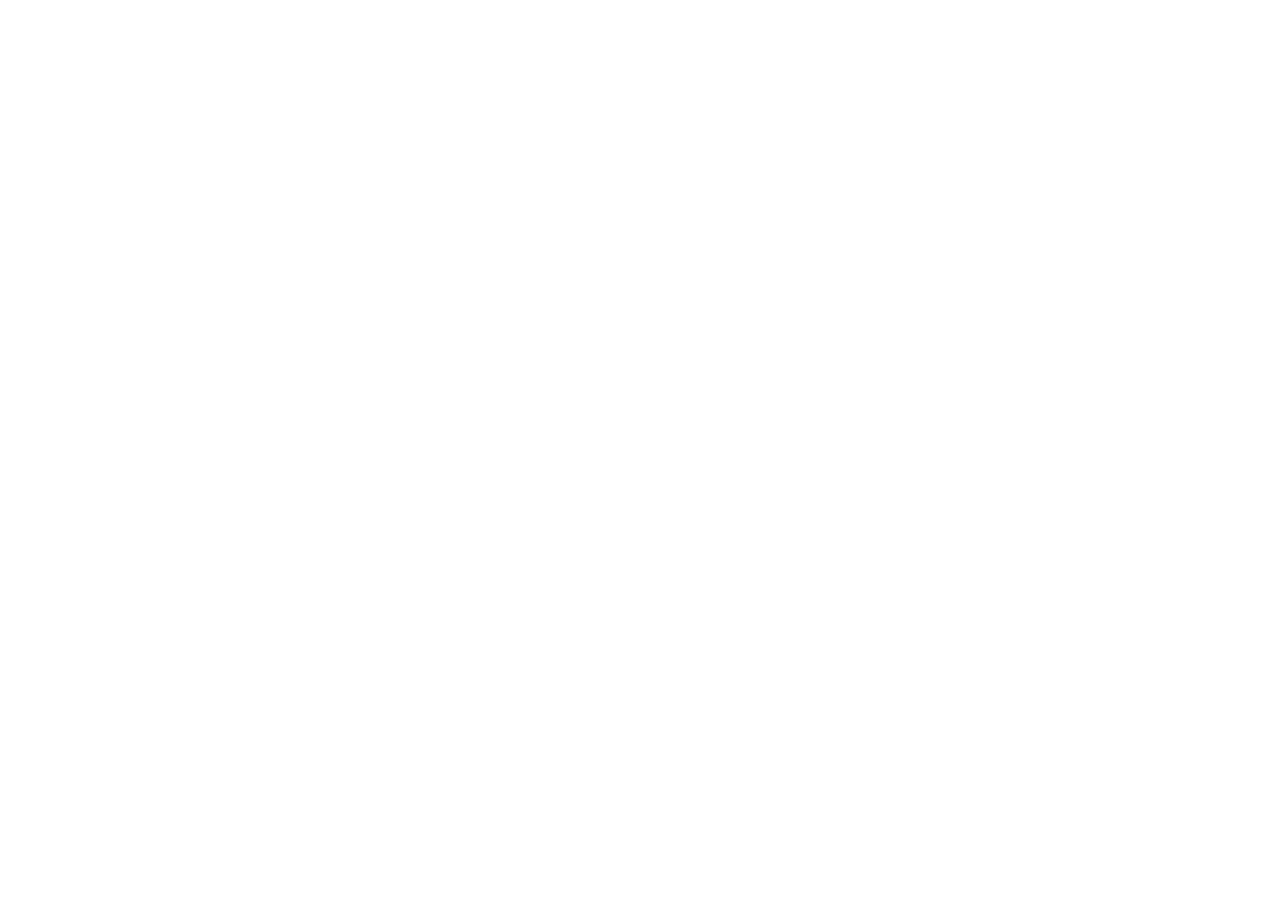
==== experiment/simulation/index.html @ e87dbb86 "Initial commit" ====
<!DOCTYPE html>
<html>
<head>
	<!-- Add CSS at the head of HTML file -->
    <link rel="stylesheet" href="./css/main.css">
</head>
<body>
		<!-- Your code goes here-->

	<!-- Add JS at the bottom of HTML file --> 
        <script src="./js/main.js"></script>
</body>
</html>
---- experiment/simulation/css/main.css ----
/* You CSS goes in here */
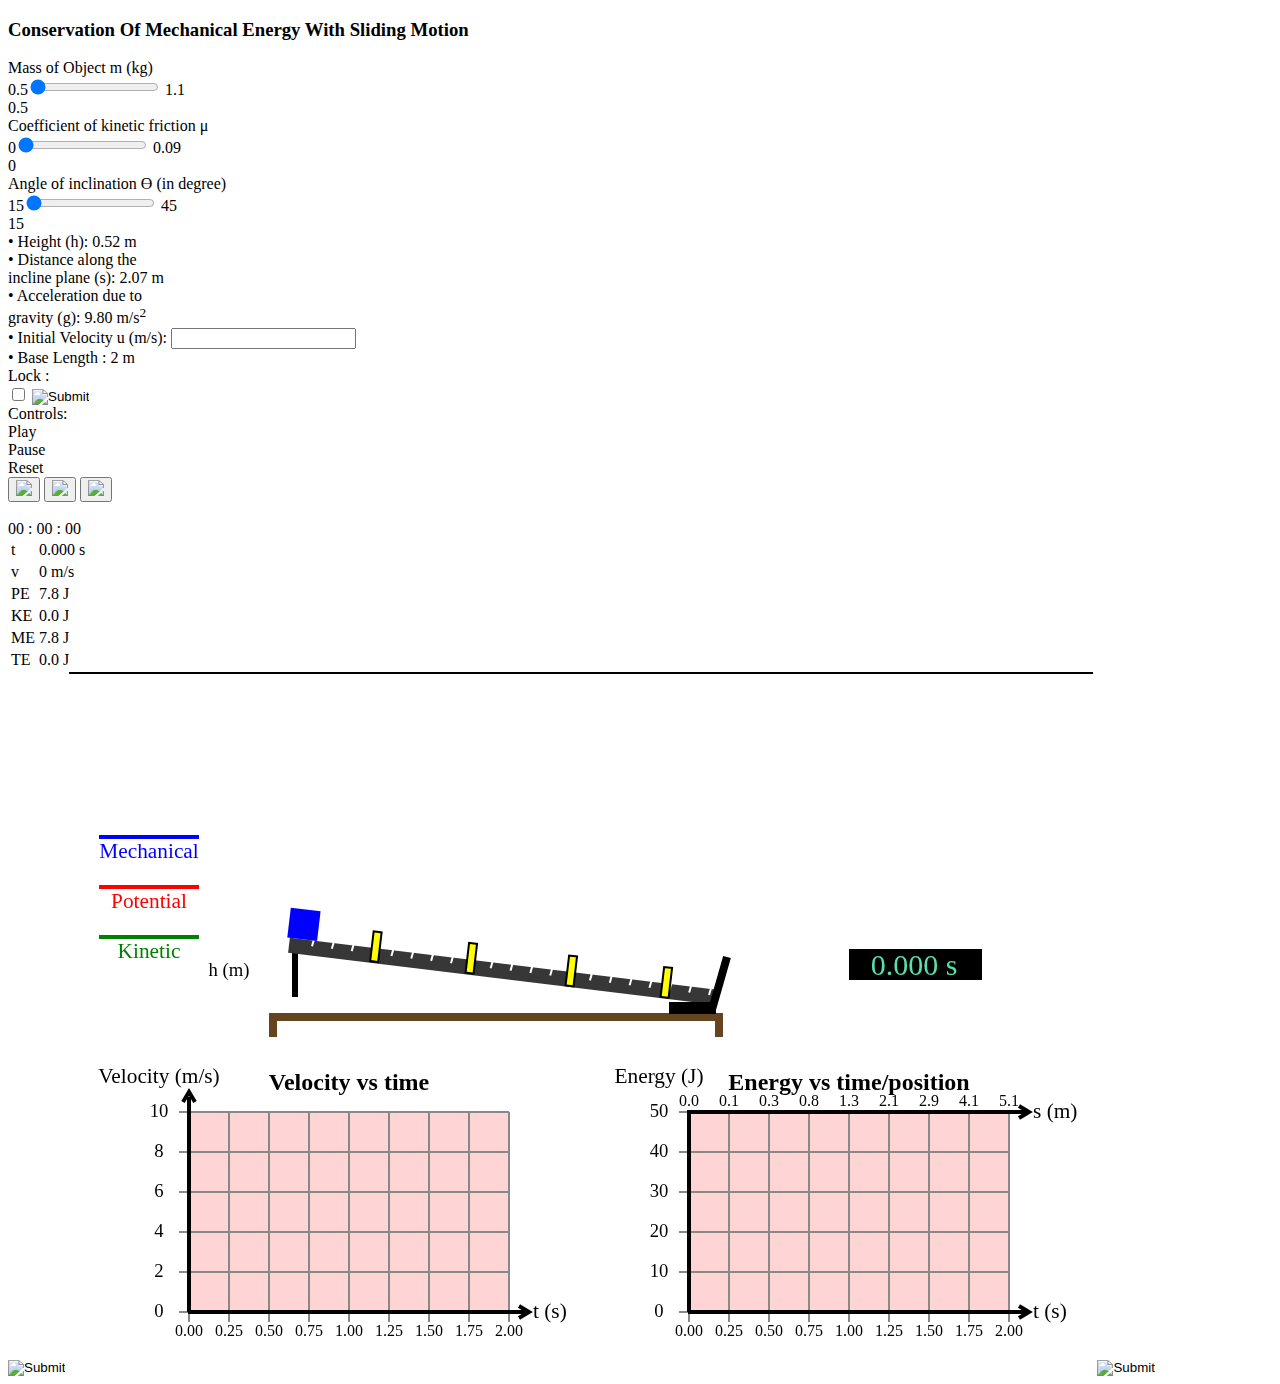
==== commit cf9eafce: "Update index.html" ====
--- a/experiment/simulation/index.html
+++ b/experiment/simulation/index.html
@@ -1,13 +1,1104 @@
 <!DOCTYPE html>
 <html>
+
 <head>
-	<!-- Add CSS at the head of HTML file -->
-    <link rel="stylesheet" href="./css/main.css">
+  <link rel="stylesheet" type="text/css" href="./css/main.css">
+  <meta charset="utf-8">
+  <title>Inclined Plane-dei</title>
 </head>
+
 <body>
-		<!-- Your code goes here-->
-
-	<!-- Add JS at the bottom of HTML file --> 
-        <script src="./js/main.js"></script>
+  <h3> Conservation Of Mechanical Energy With Sliding Motion</h3>
+  <div id="container"></div>
+
+<div class="mass_object" >Mass of Object m (kg) </div>
+  <div id="slider_mass">
+    0.5<input type="range" class="range" id="currentmass" min="0.5" max="1.1" value="0" step="0.1" oninput="showmass(this.value)" onchange="showmass(this.value)"> 1.1   
+  </div>
+  <div id="initialmassValue">0.5</div>
+
+
+<div class="cof">Coefficient of kinetic friction μ</div>
+     <div id="slider_cof">
+      0<input type="range" class="range" id="currentmuValue" min="0" max="0.09" value="0" step="0.01" oninput="showmu(this.value)" onchange="showmu(this.value)"> 0.09
+     </div>
+     <div id="initialmuValue">0</div>
+
+
+  <div class="angle_of_inclination">Angle of inclination ϴ (in degree) </div>    
+      <div id="slider_angle">
+        15<input type="range" class="range" id="currentInpValue" min="15" max="45" value="15" step="15" oninput="updateHeight(this.value)"  onchange="updateHeight(this.value)"> 45
+      </div>
+      <div id="initialInpValue">15</div>
+      <span id="slider_value"></span>
+
+      <div class="height">• Height (h): <span id="H1Value"></span> </div>
+      <div class="dis_inp">• Distance along the <br> incline plane (s): <span id="hyp"></span> </div>
+      <div class="gravity">• Acceleration due to <br>gravity (g): 9.80 m/s<sup>2</sup> </div>
+      
+      <div class="initial_velocity">
+        <form name="Form" onsubmit="return validateForm()" >• Initial Velocity u (m/s):
+           <input type="text" id="velText" name="velocity">
+          </form>
+      </div>
+
+     <div class = "base" >• Base Length : 2 m </div>
+      
+  <div class="lock">Lock : </div>
+  <input type="checkbox" id="lockCheckbox" value="Lock" onclick="lock()">         <!-- checkbox -->
+  <input type="image" id="stopwatch" src="images\watch_stop.png" >     
+       
+  <div id="buttons">
+          <div class="controls" >Controls: </div>
+        <div class="play">Play</div>
+        <div class="pause">Pause</div>
+        <div class="reset">Reset</div>
+
+        <button type="play" id="play_button" onclick="drawMotion()">
+          <img src="images/play.png"  onclick="play()"/>
+        </button>
+        <button type="pause" id="pause_button">
+          <img src="images/pause.png"  onclick="pause()"/>
+        </button>
+        <button type="reset" id="reset_button">
+          <img src="images/reset.png"  onclick="reset()"/>
+        </button>
+  </div>
+  
+<br>
+        
+<div class="container1">
+        
+  <div id="time1">
+      
+      <span class="digit" id="min">
+        00</span>
+      <span class="txt">:</span>
+      <span class="digit" id="sec">
+        00</span>
+      <span class="txt">:</span>
+      <span class="digit" id="count">
+        00</span>
+  </div>
+
+</div>
+<div id="Table">
+  <table>
+    <tr>
+      <td>t</td>
+      <td id="time Label"></td>
+    </tr>
+    <!-- <tr>
+      <td>x</td>
+      <td id="graph Distance"></td>
+    </tr> -->
+    <tr>
+      <td>v</td>
+      <td id="finalVelocity">0.00 m/s</td>
+    </tr>
+    <tr class = "highlight1">
+      <td>PE</td>
+      <td id="potentialEnergy" ></td>
+    </tr>
+    <tr class = "highlight2">
+      <td>KE</td>
+      <td id="kineticEnergy" ></td>
+    </tr>
+    <tr class = "highlight3">
+      <td>ME</td>
+      <td id="totalEnergy" ></td>
+    </tr>
+    <tr class = "highlight4">
+      <td>TE</td>
+      <td id="thermalEnergy" ></td>
+    </tr>
+    
+  </table>
+</div>
+
+
+<input type="image" id="protector" src="images/protector.png" >     
+
+  <canvas id="myCanvas" width="1024px" height="700px" ></canvas>
+
+  <input type="image" id="screwjack" src="images/ScrewJack.png" >     
+
+ 
+ <script>
+    const slider1 = document.getElementById('currentmuValue');
+    const slider2 = document.getElementById('currentInpValue');
+    const slider3 = document.getElementById('currentmass');
+
+    const checkbox = document.querySelector('#lockCheckbox');
+    const s = document.getElementById("hyp");
+    var velTextBox = document.getElementById("velText");
+
+    const theta = document.getElementById("currentInpValue").value;
+          
+
+      function hAxis(newAxis)
+      {
+         graphType = newAxis;
+         if (graphType == 2) {
+           graphTitle = 'Energy vs. position';
+           xAxisTitle = 'x (cm)';
+           xIncrement = 20;
+           xNumDecimals = 0;
+         }
+         else {
+           graphTitle = 'Energy vs. time';
+           xAxisTitle = 't (s)';
+           xIncrement = 0.2;
+           xNumDecimals = 1;
+         }
+         reset();
+     }
+
+     function showmass(newmass)
+      {
+            
+             //get the element
+             var display = document.getElementById("initialmassValue");
+             //show the amount
+             display.innerHTML=newmass;
+             mass = Number(newmass);
+             reset();
+             
+     }
+      function showmu(newmu)
+      {
+            
+             //get the element
+             var display = document.getElementById("initialmuValue");
+             //show the amount
+             display.innerHTML=newmu;
+             mu = Number(newmu);
+             reset();
+             
+     }
+
+     function showinp(newinp)
+      {
+             //get the element
+             var display =document.getElementById("initialInpValue");
+             //show the amount
+             display.innerHTML=newinp;
+             inp = Number(newinp);
+             reset();
+     }
+
+     function updateHeight(value) {
+        
+        showinp(value);   
+        // Update your variables based on the value of the slider
+        if (value == 15) {
+          H1 = 51.76;
+        }else if (value == 30) {
+          H1 = 100;
+        }else if (value == 45) {
+          H1 = 141.42;
+        } 
+        // else if (value == 60) {
+        //   H1 = 346.41;
+        // } 
+        // else if (value == 75) {
+        //   H1 = 746.42;
+        // }        
+        // Update any elements that display your variable values
+        H1Value.innerHTML = (H1/100).toFixed(2) + " m"; 
+        
+      }
+      
+      function popup(){
+        const checkbox = document.getElementById("lockCheckbox");
+        if (!checkbox.checked) {
+          // If it's not ticked, show a popup for 1 second
+          const popup = document.createElement("div");
+          popup.textContent = "Please lock the parameters first";
+          popup.classList.add("popup");
+          document.body.appendChild(popup);
+          setTimeout(() => {
+            document.body.removeChild(popup);
+          }, 1500);
+          return;
+        }
+      }
+      function play() {
+
+        const checkbox = document.getElementById("lockCheckbox");
+        if (!checkbox.checked) {
+          popup();
+          runFlag = 0;
+        }
+        else{
+          // If it's ticked, program run
+        window.clearTimeout(timer);  
+        runFlag = 1;
+        runMotion();
+
+        }
+        
+      }
+
+
+      function pause() {
+        window.clearTimeout(timer);
+        runFlag = 0;
+
+      }
+
+
+
+      function reset() {
+        window.clearTimeout(timer);
+        index = -1;
+        time = 0.0;
+        finalVelocity = 0;
+        document.getElementById("finalVelocity").textContent =0.00+ ' m/s';
+        hyp1 = Math.sqrt(H1*H1 + B1*B1);
+        a1 = g*H1/hyp1;
+        anet = a1-(mu*g*B1/hyp1);
+        rampTime1 = Math.sqrt(2*hyp1/anet);
+        if (rampTime1 <= 2.0) xIncrement3 = 0.25;
+        if (rampTime1 > 2.0) xIncrement3 = 0.4;
+        if (rampTime1 > 3.2) xIncrement3 = 0.5;
+        if (rampTime1 > 4.0) xIncrement3 = 0.6;
+        v1 = Math.sqrt(2*g*H1);
+        hyp2 = Math.sqrt(H2*H2 + B2*B2);
+        a2 = g*H2/hyp2;
+        rampTime2 = Math.sqrt(2*hyp2/a2);
+        v2 = Math.sqrt(2*g*H2);
+
+        runFlag = 1;
+        
+        uncheckCheckbox('lockCheckbox');
+        slider1.disabled = false;
+        slider2.disabled =false ;
+        slider3.disabled = false;
+        velTextBox.disabled = false;
+        velTextBox.value="";
+
+      
+        drawMotion();
+   
+        
+      }
+
+
+      
+
+      function validateForm() {
+        let velText = document.forms["Form"]["velocity"].value;
+        let numericRegex = /^[0-1]+$/;                                                                  // Regular expression 
+
+        if (velText === "") {
+          alert("Initial velocity must be filled out");
+          return false;
+        } else if (!numericRegex.test(velText)) {
+          alert("Please enter a valid initial velocity (numeric value only between 0 to 1)");
+          return false;
+        } else if (velText < 0 || velText > 1) {
+          alert("Please enter initial velocity between 0 to 1");
+          return false;
+        }
+        
+      }
+      function lock(){
+
+        if(validateForm() === false){
+            uncheckCheckbox('lockCheckbox');
+          }
+
+        checkbox.addEventListener('change', function() {
+          if (this.checked) {
+            slider1.disabled = true;
+            slider2.disabled = true;
+            slider3.disabled = true;
+            velTextBox.disabled = true;
+          } else {
+            slider1.disabled = false;
+            slider2.disabled =false ;
+            slider3.disabled = false;
+            velTextBox.disabled = false;
+            reset();
+          }   
+
+        });
+
+      }
+
+      function uncheckCheckbox(checkboxId) {
+        const checkbox = document.getElementById(checkboxId);
+        checkbox.checked = false;
+      }
+
+
+
+      var canvas = document.getElementById("myCanvas");
+      var context = canvas.getContext("2d");
+   
+      var index = -1;
+      var xAxisStart3 =620;
+      var yAxisStart3 = 440;
+
+      var xAxisStart2 =120;
+      var yAxisStart2 = 440;
+
+      var xBase = 220;     // for the drawing
+      var xBase2 = 120;   // for the graph
+      var xBase3 = 620;   // for the time graph
+      var yBase = 245;     // for the drawing
+      var yBase2 = 440;    // for the graph
+      var xInit = 37;
+      var graphType = 2;
+      var graphTitle = 'Velocity vs time';
+      var graphTitle3 = 'Energy vs time/position';
+      var yAxisTitle = 'Energy (J)';
+      var yAxisTitle1 = 'Velocity (m/s)';
+      var xAxisTitle = 't (s)';
+      var xAxisTitle1 = 's (m)';
+      var rampYAxisTitle = 'h (m)';
+      var rampXAxisTitle = 'Width (cm)';
+      var xIncrement = 20;
+      var xIncrement3 = 0.25;
+      var xNumDecimals = 0;
+      var xNumDecimals3 = 2;
+      var yIncrement = 10;                    // y axis value increment of position vs energy graph
+      var yIncrement1 = 2;                    // y axis value increment of Velocity vs time graph
+
+      var yNumDecimals = 0;
+      var xAxisOffset = 0;
+      var graphYdraw = 2;                       // y axis length of graph 1   
+      var xIncrementDraw = 20;
+      var yIncrementDraw = 20;                  // draw value of y axis of incline plane
+      var xNumDecimalsDraw = 0;
+      var graphY = 5;
+      var graphX = 8;
+      var graphX2 = 8;
+      var incline_planeX =10;
+      var yStart = yBase+120;
+      var plotColor = '#ff00ff';
+      var scenario = 1;
+      var H1 = 51.76;
+      var B1 = 200;
+      var H2 = 20;
+      var B2 = 60;
+      var g = 980;
+      var hyp1 = Math.sqrt(H1*H1 + B1*B1);
+      var d1;
+      var x1;
+      var y1;
+      var a1 = g*(H1)/hyp1;   //acceleration
+      var mu = 0;
+      var u = 0;
+
+      var finalVelocity = 0;            //final velocity
+
+      var mass = 0.5;
+      var anet = a1-(mu*g*B1/hyp1);         // net acceleration
+      var rampTime1 = Math.sqrt(2*hyp1/anet);
+      var speed = 0;
+      var v1 = Math.sqrt(2*g*H1);
+      var ePotential = 0;
+      var eKinetic = 0;
+      var eTotal = 0;
+      var eThermal = 0;
+      var hyp2 = Math.sqrt(H2*H2 + B2*B2);
+      var d2;
+      var x2;
+      var y2;
+      var a2 = g*H2/hyp2;
+      var rampTime2 = Math.sqrt(2*hyp2/a2);
+      var v2 = Math.sqrt(2*g*H2);
+      var radius = 8;
+      var time = 0.0;
+      var deltat = 1/20.0;
+      var timer;
+      var runFlag = 1;
+        reset();
+
+    function drawMotion() {
+      
+      const vel = document.getElementById("velText").value;
+      var u = parseFloat(vel); 
+      const theta = document.getElementById("currentInpValue").value;
+
+  //    console.log("In the drawMotion function, with runFlag = " + runFlag );
+
+      if ((index >= 1000) || (time >= rampTime1)) runFlag = 0;
+
+  //    console.log("In the drawMotion function, with runFlag = " + runFlag + " Fx = " + Fx);
+
+      if (runFlag == 1) {    //      run if runFlag equal 1, not if equal 0
+        // clear
+        context.clearRect(0, 0, canvas.width, canvas.height);
+
+        index = index + 1;
+        // set background color for the graph
+           context.fillStyle = "#eff";
+           
+          //  context.fillRect(xBase2, yBase2, 40*graphX, 40*graphY);
+
+           var axisLabel = '';
+           var axisValue = 0;
+
+        // set up the velocoity  graph
+        drawAxes (xBase2, yBase2, graphX, graphY, xAxisOffset, xIncrement3, yIncrement1, xNumDecimals3, yNumDecimals, xAxisTitle,"", yAxisTitle1, graphTitle,"","",xAxisStart2,yAxisStart2);
+
+        // set up the energy time graph
+        drawAxes (xBase3, yBase2, graphX2, graphY, xAxisOffset, xIncrement3, yIncrement, xNumDecimals3, yNumDecimals, xAxisTitle,xAxisTitle1, yAxisTitle, graphTitle3,xAxisStart3,yAxisStart3);
+        drawXaxis (xBase3, yBase2, graphX2, graphY, xAxisOffset,xIncrement3,g,theta,mu,u);
+
+
+        // set background color for the drawing
+          //  context.fillStyle = "#eff";
+          //  context.fillRect(xBase, yBase, 400, 80);
+          
+           context.strokeStyle = '#000';
+           context.lineWidth = 1;
+
+
+      
+        // set line color
+           context.strokeStyle = '#999';
+           context.lineWidth = 2;
+
+           context.strokeStyle = '#000';
+          context.beginPath();            //black push line of screw jack
+          context.lineWidth = 6;
+          context.moveTo(xBase+6, yBase+80-2*H1/2);
+           context.lineTo(xBase+6, yBase+80);
+           context.stroke();
+
+        // draw ramp 1
+           context.strokeStyle = '#373737';
+           context.lineWidth = 15;
+           context.beginPath();
+           context.moveTo(xBase, yBase+80-2*H1/2);
+           context.lineTo(xBase+2*B1+25, yBase+80);
+          //  context.lineTo(xBase, yBase+80);
+          context.stroke();
+
+          
+
+
+           time = index/200.0;
+
+           
+
+        // draw ball 1
+           context.strokeStyle = 'red';
+           context.lineWidth = 2;
+           context.beginPath();
+           if (time < rampTime1) {
+             d1 = 0.5*anet*time*time;
+             speed = anet*time;
+             x1 = d1*B1/hyp1;
+             y1 = d1*(H1/2)/hyp1;
+           }
+           else {
+             x1 = B1+v1*(time - rampTime1);
+             speed = v1;
+             if (x1 > 200){
+              if(H1 == 51.76) x1=200;
+              if(H1 == 100) x1=203;
+              if(H1 == 141.42) x1=206;
+              
+             }
+             y1 = H1/2;
+            }
+           ePotential = mass*g*(H1-y1)*12/39200;
+           eKinetic = 0.5*mass*speed*speed*12/39200;
+
+            // set up the grid for the drawing
+   drawAxes1 (xBase, yBase, incline_planeX, graphYdraw, xAxisOffset, xIncrementDraw, yIncrementDraw, xNumDecimalsDraw, yNumDecimals, rampXAxisTitle, rampYAxisTitle, " ");
+   
+
+           const startX = xBase+25;
+          var startY = yBase-H1+74;
+          const length = 200;
+          var inclineAngle = 83; // Incline angle in degrees
+          if(H1 == 51.76) inclineAngle = 83;
+          if(H1 == 100){
+             inclineAngle = 76.5;
+             startY =yBase-H1+75.5;
+          }
+          if(H1 == 141.42){
+            inclineAngle = 70.5;
+            startY =yBase-H1+78;
+          } 
+          const radians = (90 - inclineAngle) * (Math.PI / 180); // Convert degrees to radians
+          const endX = startX + Math.cos(radians) * length;
+          var endY = startY - Math.sin(radians) * length; 
+          if(H1 == 141.42){
+            endY =startY - Math.sin(radians) * length+3.5;
+          } 
+      // Draw the baseline
+          context.strokeStyle = "white";
+          context.lineWidth = 2;
+
+    
+    // Draw the scale divisions
+    for (let i = 0; i <= 20; i++) {
+        var divisionX = startX + (i / 10) * (endX - startX);
+        var divisionY = startY - (i / 10) * (endY - startY);
+        context.beginPath();
+        context.moveTo(divisionX, divisionY); 
+        if(H1 == 51.76) divisionX = divisionX+2;
+        if(H1 == 100) divisionX = divisionX+1;
+        context.lineTo(divisionX-4, divisionY + 7);
+        context.stroke();
+        
+    }
+          
+ 
+// draw block 
+           context.save();
+           context.translate(xBase-5, yBase+100-2*(H1/2));
+           context.rotate(18.20*(H1/140)*Math.PI/180.0);
+           context.fillStyle = "blue";
+           context.fillRect(2*x1, -58, 30, 30);
+           context.restore();
+           s.innerHTML = (hyp1/100).toFixed(2)+ " m";
+
+       // lightgate 1
+            context.save();
+           context.translate(xBase+50, yBase+138-(H1/1.2));
+           context.rotate(18.20*(H1/140)*Math.PI/180.0);
+           context.fillStyle = "yellow";
+           context.fillRect(25, -85, 8, 30);
+           context.strokeStyle = 'black';    
+           context.lineWidth = 2;                             
+          context.strokeRect(25, -84, 8, 30);
+           context.restore();
+          
+            // lightgate 2
+           context.save();
+           context.translate(xBase+150, yBase+100-(H1/1.6));
+           context.rotate(18.20*(H1/140)*Math.PI/180.0);
+           context.fillStyle = "yellow";
+           context.fillRect(25, -45, 8, 30);
+           context.strokeStyle = 'black';    
+           context.lineWidth = 2;
+           context.strokeRect(25, -45, 8, 30);
+           context.restore();
+
+            // lightgate 3
+            context.save();
+           context.translate(xBase+250, yBase+101-(H1/2.5));
+           context.rotate(18.20*(H1/140)*Math.PI/180.0);
+           context.fillStyle = "yellow";
+           context.fillRect(25, -45, 8, 30);
+           context.strokeStyle = 'black';    
+           context.lineWidth = 2;
+           context.strokeRect(25, -45, 8, 30);
+           context.restore();
+
+           
+            // lightgate 4
+            context.save();
+           context.translate(xBase+350, yBase+101-(H1/6));
+           context.rotate(18.20*(H1/140)*Math.PI/180.0);
+           context.fillStyle = "yellow";
+           context.fillRect(20, -45, 8, 30);
+           context.strokeStyle = 'black';    
+           context.lineWidth = 2;
+           context.strokeRect(20, -45, 8, 30);
+           context.restore();
+          // draw the actual graphs
+           context.lineWidth = 4;
+
+           var graphDistance = 0.0;
+
+           // time graph, thermal energy
+           context.strokeStyle = "#1d0606";
+           eThermal = 0;
+           context.beginPath();
+           context.moveTo(xBase3, yBase2+40*graphY-(40/yIncrement)*eThermal);
+           for (i = 1; i <=index; i++) {
+             var graphTime = i/200;
+             if (graphTime > rampTime1) graphTime = rampTime1;
+             var graphSpeed = anet*graphTime;
+             graphDistance = 0.5*anet*graphTime*graphTime;
+             var graphY1 = graphDistance*(H1)/hyp1;
+             eThermal = graphDistance*mu*mass*g*(B1/hyp1)*12/39200;
+             if (mu > 0) context.lineTo(xBase3+(40/xIncrement3)*graphTime, yBase2+40*graphY-(40/yIncrement)*eThermal);
+            }
+            context.stroke();
+
+           // time graph, total energy
+           context.strokeStyle = "blue";
+           eTotal = mass*g*H1*12/39200;
+           context.beginPath();
+           context.moveTo(xBase3, yBase2+40*graphY-(40/yIncrement)*eTotal);
+           for (i = 1; i <=index; i++) {
+             var graphTime = i/200;
+             if (graphTime > rampTime1) graphTime = rampTime1;
+             var graphSpeed = anet*graphTime;
+             graphDistance = 0.5*anet*graphTime*graphTime;
+             var graphY1 = graphDistance*(H1)/hyp1;
+             ePotential = mass*g*((H1)-graphY1)*12/39200;
+             eKinetic = 0.5*mass*graphSpeed*graphSpeed*12/39200;
+             eTotal = ePotential + eKinetic;
+             context.lineTo(xBase3+(40/xIncrement3)*graphTime, yBase2+40*graphY-(40/yIncrement)*eTotal);
+            }
+            context.stroke();
+
+           
+          // display values in table
+          
+          document.getElementById("potentialEnergy").textContent = Math.abs(ePotential).toFixed(1)+" J";
+          document.getElementById("kineticEnergy").textContent = eKinetic.toFixed(1)+" J";
+          document.getElementById("thermalEnergy").textContent = eThermal.toFixed(1)+" J";
+          document.getElementById("totalEnergy").textContent = eTotal.toFixed(1)+" J";
+
+          
+
+            // time graph, potential energy
+           context.strokeStyle = "red";
+           ePotential = mass*g*(H1)*12/39200;
+           context.beginPath();
+           context.moveTo(xBase3, yBase2+40*graphY-(40/yIncrement)*ePotential);
+           for (i = 1; i <=index; i++) {
+             var graphTime = i/200;
+             if (graphTime > rampTime1) graphTime = rampTime1;
+             graphDistance = 0.5*anet*graphTime*graphTime;
+             var graphY1 = graphDistance*(H1)/hyp1;
+             ePotential = mass*g*((H1)-graphY1)*12/39200;
+             context.lineTo(xBase3+(40/xIncrement3)*graphTime, yBase2+40*graphY-(40/yIncrement)*ePotential);
+            }
+            context.stroke();
+
+           // time graph, kinetic energy
+           context.strokeStyle = "green";
+           eKinetic = 0;
+           context.beginPath();
+           context.moveTo(xBase3, yBase2+40*graphY-(40/yIncrement)*eKinetic);
+           for (i = 1; i <=index; i++) {
+             var graphTime = i/200;
+             if (graphTime > rampTime1) graphTime = rampTime1;
+             var graphSpeed = anet*graphTime;
+             graphDistance = 0.5*anet*graphTime*graphTime;
+             eKinetic = 0.5*mass*graphSpeed*graphSpeed*12/39200;
+            context.lineTo(xBase3+(40/xIncrement3)*graphTime, yBase2+40*graphY-(40/yIncrement)*eKinetic);
+           }
+            context.stroke();
+
+          // Time Vs position Graph
+          //   context.strokeStyle = "purple";
+          //  var position = 0;
+          //  context.beginPath();
+          //  context.moveTo(xBase2, yBase2+40*graphY-(40/yIncrement1)*position);
+          //  for (i = 1; i <=index; i++) {
+          //    var graphTime = i/200;
+          //    if (graphTime > rampTime1) graphTime = rampTime1;
+          //    var graphSpeed = anet*graphTime;
+          //    graphDistance = 0.5*anet*graphTime*graphTime;
+          //    position = graphDistance * B1 / hyp1;
+          //    context.lineTo(xBase2+(40/xIncrement3)*graphTime, yBase2+40*graphY-(40/yIncrement1)*position);
+          //  }
+          //   context.stroke();
+
+           // Time Vs Velocity Graph
+          //  const vel = document.getElementById("velText").value;
+          // var u = parseFloat(vel); 
+          if (!isNaN(u)) {
+            if (document.getElementById("play_button")) {
+              // finalVelocity
+              context.strokeStyle = "black";  
+              context.beginPath();
+              context.moveTo(xBase2, yBase2+40*graphY-(40/yIncrement1)-u);
+              for (i = 1; i <=index; i++) {
+                var graphTime = i/200;
+                if (graphTime > rampTime1) graphTime = rampTime1;
+                var graphSpeed = anet*graphTime;
+                graphDistance = 0.5*anet*graphTime*graphTime;
+                var thetaInRadians = (theta* Math.PI) / 180; 
+                var finalVelocity = Math.sqrt(Math.pow(u, 2) + 2 * ((g/100) * Math.sin(thetaInRadians) - mu * (g/100) * Math.cos(thetaInRadians)) * graphDistance/100);
+                context.lineTo(xBase2+(40/xIncrement3)*graphTime, yBase2+40*graphY-(40/yIncrement1)*finalVelocity);  
+              }
+                // display values in table
+                document.getElementById("finalVelocity").textContent =finalVelocity.toFixed(2)+ ' m/s';
+                context.lineWidth=2;
+              context.stroke();
+          
+        
+              }
+          } 
+
+        // draw the scenario
+
+ //     console.log("In the drawMotion function, with runFlag = " + runFlag + " x2 = " + x2);
+
+           context.font = '16pt Calibri';
+           context.fillStyle = 'black';
+
+        if (time > rampTime1) time = rampTime1;
+        
+  
+// display values in table
+        document.getElementById("time Label").textContent =time.toFixed(3)+ ' s';
+          // document.getElementById("graph Distance").textContent = ((graphDistance*B1/hyp1)/100).toFixed(1)+ ' m';
+
+           // key
+           context.strokeStyle = "blue";
+           context.beginPath();
+           context.moveTo(30, yBase-80);
+           context.lineTo(130, yBase-80);
+           context.stroke();
+
+           context.textAlign = 'center';
+           context.fillStyle = 'blue';
+           context.fillText("Mechanical", 80, yBase-65);
+
+           context.strokeStyle = "red";
+           context.beginPath();
+           context.moveTo(30, yBase-30);
+           context.lineTo(130, yBase-30);
+           context.stroke();
+
+           context.textAlign = 'center';
+           context.fillStyle = 'red';
+           context.fillText("Potential", 80, yBase-15);
+
+           context.strokeStyle = "green";
+           context.beginPath();
+           context.moveTo(30, yBase+20);
+           context.lineTo(130, yBase+20);
+           context.stroke();
+
+           context.textAlign = 'center';
+           context.fillStyle = 'green';
+           context.fillText("Kinetic", 80, yBase+35);
+
+           if (mu > 0) {
+             context.strokeStyle = "#1d0606";
+             context.beginPath();
+             context.moveTo(30, yBase+65);
+             context.lineTo(130, yBase+65);
+             context.stroke();
+
+             context.textAlign = 'center';
+             context.fillStyle = '#1d0606';
+             context.fillText("Thermal", 80, yBase+80);
+            }
+        
+            // readouts
+          context.textAlign = 'center';
+           context.fillStyle = 'black';
+           context.font = '30px solid Arial';
+           context.fillRect(780, yBase +32, 133, 31); 
+           context.fillStyle = '#58dfab';
+           context.fillText(time.toFixed(3) + " s", 845, yBase+50);
+
+      }
+    }
+
+    function runMotion() {
+     
+      drawMotion();
+      if (runFlag == 1) {
+        timer = window.setTimeout(runMotion, 1000/60);
+        
+      }      
+    }
+
+    
+
+    function drawXaxis(xAxisStart,yAxisStart,xNum,yNum, xOffset, xIncrement,g,theta,mu,u){
+      for (var i = 0; i <= xNum; i++) {
+          context.beginPath();
+          context.stroke();
+          context.font = '12pt Calibri';
+          context.fillStyle = 'black';
+          context.textAlign = 'center';
+          context.textBaseline = 'middle';
+          axisValue = xOffset+xIncrement*(i);
+          axisLabel = axisValue.toFixed(1);
+
+        var thetaInRadians = (theta* Math.PI) / 180;         
+        var a = (g/100) * Math.sin(thetaInRadians) - mu * (g/100) * Math.cos(thetaInRadians);
+
+        if(u>0){
+          var s = u * axisLabel + (a * axisLabel * axisLabel) / 2;
+          context.fillText(s.toFixed(1), xAxisStart+40*i, yAxisStart+40*yNum-210);
+        }else{
+          var s = 0 * axisLabel + (a * axisLabel * axisLabel) / 2;
+          context.fillText(s.toFixed(1), xAxisStart+40*i, yAxisStart+40*yNum-210);
+        }
+      }
+    }
+    function drawAxes(xAxisStart,yAxisStart,xNum, yNum, xOffset, xIncrement, yIncrement, xNumDecimals, yNumDecimals, xAxisTitle, xAxisTitle1, yAxisTitle, graphTitle,xAxisStart3,yAxisStart3,xAxisStart2,yAxisStart2) {
+        // set background color for the graph
+           context.fillStyle = "#ffd4d4";
+           context.fillRect(xAxisStart, yAxisStart, 40*xNum, 40*yNum);
+
+           var axisLabel = '';
+           var axisValue = 0;
+
+         // vertical grid lines
+         context.lineWidth = 2;
+         context.strokeStyle = '#888';
+
+         for (var i = 0; i <= xNum; i++) {
+           context.beginPath();
+           context.moveTo(xAxisStart+40*i, yAxisStart);
+           context.lineTo(xAxisStart+40*i, yAxisStart+40*yNum+10);
+           context.stroke();
+           context.font = '12pt Calibri';
+           context.fillStyle = 'black';
+           context.textAlign = 'center';
+           context.textBaseline = 'middle';
+           axisValue = xOffset+xIncrement*(i);
+           axisLabel = axisValue.toFixed(xNumDecimals);
+
+           context.fillText(axisLabel, xAxisStart+40*i, yAxisStart+40*yNum+20);
+
+
+          }
+
+          // horizontal grid lines
+         for (i = 0;i<= yNum;i++) {
+           context.beginPath();
+           context.moveTo(xAxisStart-10, yAxisStart+40*i);
+           context.lineTo(xAxisStart+40*xNum, yAxisStart+40*i);
+           context.stroke();
+           context.font = '14pt Calibri';
+           context.fillStyle = 'black';
+           context.textAlign = 'center';
+           context.textBaseline = 'middle';
+           axisValue = yIncrement*(yNum-i);
+           axisLabel = axisValue.toFixed(yNumDecimals);
+           context.fillText(axisLabel, xAxisStart-30, yAxisStart+40*i);
+           
+          }
+          
+         // x-axis
+           context.strokeStyle = '#000';
+           context.lineWidth = 4;
+           context.beginPath();
+           context.moveTo(xAxisStart-1, yAxisStart+40*yNum);
+           context.lineTo(xAxisStart+40*xNum+20, yAxisStart+40*yNum);
+           context.stroke();
+           context.moveTo(xAxisStart+40*xNum+10, yAxisStart+40*yNum-6);
+           context.lineTo(xAxisStart+40*xNum+20, yAxisStart+40*yNum);
+           context.lineTo(xAxisStart+40*xNum+10, yAxisStart+40*yNum+6);
+           context.lineJoin = 'miter';
+           context.stroke();
+           context.font = '16pt Calibri';
+           context.fillStyle = 'black';
+           context.textAlign = 'left';
+           context.fillText(xAxisTitle, xAxisStart+40*xNum+24, yAxisStart+40*yNum);
+
+
+         // y-axis
+
+         
+
+          context.strokeStyle = '#000';
+           context.beginPath();
+   
+           context.moveTo(xAxisStart, yAxisStart-2);                                 // energy vs time graph y axis
+           context.lineTo(xAxisStart, yAxisStart+40*yNum);
+          
+           context.moveTo(xAxisStart2, yAxisStart2-15);                        // velocity vs time graph y axis
+           context.lineTo(xAxisStart2, yAxisStart2+40*yNum);
+           context.stroke();
+           context.moveTo(xAxisStart2-6, yAxisStart2-10);
+           context.lineTo(xAxisStart2, yAxisStart2-20);
+           context.lineTo(xAxisStart2+6, yAxisStart2-10);
+           context.lineJoin = 'miter';
+           context.stroke();
+
+           context.strokeStyle = '#000';
+           context.textAlign = 'center';
+  //         console.log("In the drawMotion function, with yAxisTitle = " + yAxisTitle + xAxisStart );
+
+           context.font = '16pt Calibri';
+           context.fillStyle = 'black';
+           context.fillText(yAxisTitle, xAxisStart-30, yAxisStart - 35);
+
+           // graph title
+           context.font = 'bold 18pt Calibri';
+           context.fillStyle = 'black';
+           context.textAlign = 'center';
+           context.fillText(graphTitle, xAxisStart+40*xNum/2, yAxisStart-28);
+
+           // another x axis
+           context.strokeStyle = '#000';
+           context.lineWidth = 4;
+           context.beginPath();
+           context.moveTo(xAxisStart3-1, yAxisStart3+0*yNum);
+           context.lineTo(xAxisStart3+40*xNum+20, yAxisStart3+0*yNum);
+           context.stroke();
+           context.moveTo(xAxisStart3+40*xNum+10, yAxisStart3+0*yNum-6);
+           context.lineTo(xAxisStart3+40*xNum+20, yAxisStart3+0*yNum);
+           context.lineTo(xAxisStart3+40*xNum+10, yAxisStart3+0*yNum+6);
+           context.lineJoin = 'miter';
+           context.stroke();
+           context.font = '16pt Calibri';
+           context.fillStyle = 'black';
+           context.textAlign = 'left';
+           context.fillText(xAxisTitle1, xAxisStart3+40*xNum+24, yAxisStart3);
+           
+    }
+
+    // set up of incline plane
+    function drawAxes1(xAxisStart,yAxisStart,xNum, yNum, xOffset, xIncrement, yIncrement, xNumDecimals, yNumDecimals, xAxisTitle, yAxisTitle, graphTitle) {
+        
+      
+          // context.fillStyle = "#ffd4d4";
+          // context.fillRect(xAxisStart, yAxisStart, 40*xNum, 40*yNum);
+      // set background color for the graph
+
+      // const pixelData = context.getImageData(xAxisStart, yAxisStart, 1, 1).data;
+
+           var axisLabel = '';
+           var axisValue = 0;
+
+           // vertical grid line
+
+         for (var i = 0; i <= xNum/2; i++) {
+          //  context.beginPath();
+          //  context.moveTo(xAxisStart+40*i, yAxisStart);
+          //  context.lineTo(xAxisStart+40*i, yAxisStart+40*yNum+10);
+          //  context.stroke();
+           context.font = '14pt Calibri';
+           context.fillStyle = 'black';
+           context.textAlign = 'center';
+           context.textBaseline = 'middle';
+           axisValue = (xOffset+xIncrement*(2*i))/99.9;
+           axisLabel = axisValue.toFixed(1);
+          //  context.fillText(axisLabel, xAxisStart+40*2*i, yAxisStart+40*yNum+20);    // below scale of x axis of ramp
+          }
+
+         // horizontal grid lines
+        //  for (i = -6; i <= yNum; i++) {
+        //    context.beginPath();
+        //    context.moveTo(xAxisStart-10, yAxisStart*1.16+20*i);
+        //    context.lineTo(xAxisStart+40*xNum, yAxisStart*1.16+20*i);
+        //    context.stroke();
+        //    context.font = '14pt Calibri';
+        //    context.fillStyle = 'black';
+        //    context.textAlign = 'center';
+        //    context.textBaseline = 'middle';
+        //    axisValue = yIncrement*(yNum-i);
+        //    axisLabel = axisValue.toFixed(yNumDecimals);
+        //    context.fillText(axisLabel, xAxisStart-40, yAxisStart*1.16+20*i);
+
+        //   }
+//scale
+        // for (var i = 0; i <= xNum; i++) {
+        //    context.lineWidth = 2;
+        //    context.strokeStyle = 'white';                                     //ramp x axis 
+        //    const degreesPerDivision = 10;
+        //    context.beginPath();
+        //    context.moveTo(xAxisStart+42*i, yAxisStart+5*i);
+        //    context.lineTo(xAxisStart+40*i, yAxisStart+40*yNum+(i * degreesPerDivision));
+        //    context.stroke();
+        //    }
+
+         // support table
+           context.strokeStyle = '#65451F';                                     //ramp x axis 
+           context.lineWidth = 8;
+           context.beginPath();
+           context.moveTo(xAxisStart-20, yAxisStart+50*yNum);
+           context.lineTo(xAxisStart+43*xNum, yAxisStart+50*yNum);
+           context.lineTo(xAxisStart+43*xNum, yAxisStart+120);
+           context.moveTo(xAxisStart-16, yAxisStart+50*yNum);
+           context.lineTo(xAxisStart-16, yAxisStart+120);
+           context.stroke();
+
+           context.beginPath();
+           context.lineWidth = 8;
+           context.strokeStyle = '#000';                                
+           context.moveTo(xAxisStart+42.2*xNum, yAxisStart+48*yNum);
+           context.lineTo(xAxisStart+43.8*xNum, yAxisStart+40);
+           context.stroke();
+           context.fillStyle = "black";
+          context.fillRect(xAxisStart+380,yAxisStart+85,47,12);
+
+   
+          //  context.moveTo(xAxisStart+40*xNum+10, yAxisStart+40*yNum-6);
+          //  context.lineTo(xAxisStart+40*xNum+20, yAxisStart+40*yNum);
+          //  context.lineTo(xAxisStart+40*xNum+10, yAxisStart+40*yNum+6);
+          //  context.lineJoin = 'miter';
+          //  context.stroke();
+          //  context.font = '16pt Calibri';
+          //  context.fillStyle = 'black';
+          //  context.textAlign = 'left';
+          //  context.fillText(xAxisTitle, xAxisStart+40*xNum+24, yAxisStart+40*yNum);
+
+         // y-axis
+           context.strokeStyle = '#000';
+           context.lineWidth = 2;
+          //  context.beginPath();
+          //  context.moveTo(xAxisStart-30,yBase+80-2*H1/2);
+          //  context.lineTo(xAxisStart-30, yAxisStart+40*yNum);
+          //  context.stroke();
+          //  context.moveTo(xAxisStart-34, yBase+80-2*H1/2+5);    //upper arrow
+          //  context.lineTo(xAxisStart-30,yBase+80-2*H1/2);
+          //  context.lineTo(xAxisStart-26, yBase+80-2*H1/2+5);
+          //  context.lineJoin = 'miter';
+          //  context.stroke();
+          //  context.moveTo(xAxisStart-34, yBase+80-5);      //lower arrow
+          //  context.lineTo(xAxisStart-30,yBase+80);
+          //  context.lineTo(xAxisStart-26, yBase+80-5);
+          //  context.lineJoin = 'miter';
+          //  context.stroke();
+          //  context.strokeStyle = '#000';
+          //  context.textAlign = 'center';
+  //         console.log("In the drawMotion function, with yAxisTitle = " + yAxisTitle + xAxisStart );
+
+           context.font = '14pt Calibri';
+           context.fillStyle = 'black';
+           context.fillText(yAxisTitle, xAxisStart-60,yBase+80-(H1/2));
+
+          //           // s arrow
+          //           context.beginPath();
+          //  context.moveTo(xAxisStart, yBase+20-2*H1/2);
+          //  context.lineTo(xAxisStart+40*xNum+13, yAxisStart+40*yNum-50);
+          //  context.stroke();
+          //  context.moveTo(xAxisStart+10+H1/100,yBase+15-2*H1/2+H1/50);    //upper arrow
+          //  context.lineTo(xAxisStart-1,yBase+20-2*H1/2);
+          //  context.lineTo(xAxisStart+10+H1/200,yBase+27-2*H1/2+H1/50);
+          //  context.lineJoin = 'miter';
+          //  context.stroke();
+          //  context.moveTo(xAxisStart+400-H1/200, yBase+25-H1/20);      //lower arrow
+          //  context.lineTo(xAxisStart+412,yBase+30);
+          //  context.lineTo(xAxisStart+400-H1/100,yBase+35-H1/30);
+          //  context.lineJoin = 'miter';
+          //  context.stroke();
+          //  context.strokeStyle = '#000';
+          //  context.textAlign = 'center';
+
+          //  context.font = '16pt Calibri';
+          //  context.fillStyle = 'black';
+          //  context.fillText("s", xAxisStart+180,yBase-H1/2-10);
+
+           // graph title
+           context.font = 'bold 18pt Calibri';
+           context.fillStyle = 'black';
+           context.textAlign = 'center';
+           context.fillText(graphTitle, xAxisStart+40*xNum/2, yAxisStart-24);
+
+    }
+   
+    updateHeight(15);
+     
+
+  </script>
+  <div id="copyright" title="Developer : Harsh Pathak, Shivangi Gupta and Aysha, Dayalbagh Educational Instiute,Agra "></div>
+  <div id="Developer_information" 
+  title="Developer Name:
+               1.Harsh Pathak
+                 (06hpathak@gmail.com)
+               2.Shivangi Gupta
+                 (guptashivangi95366@gmail.com)
+               3.Aysha
+                 (satsangiaysha@gmail.com)
+  Instiute Name: Dayalbagh Educational Instiute, Agra">
+  </div>
+
 </body>
 </html>
